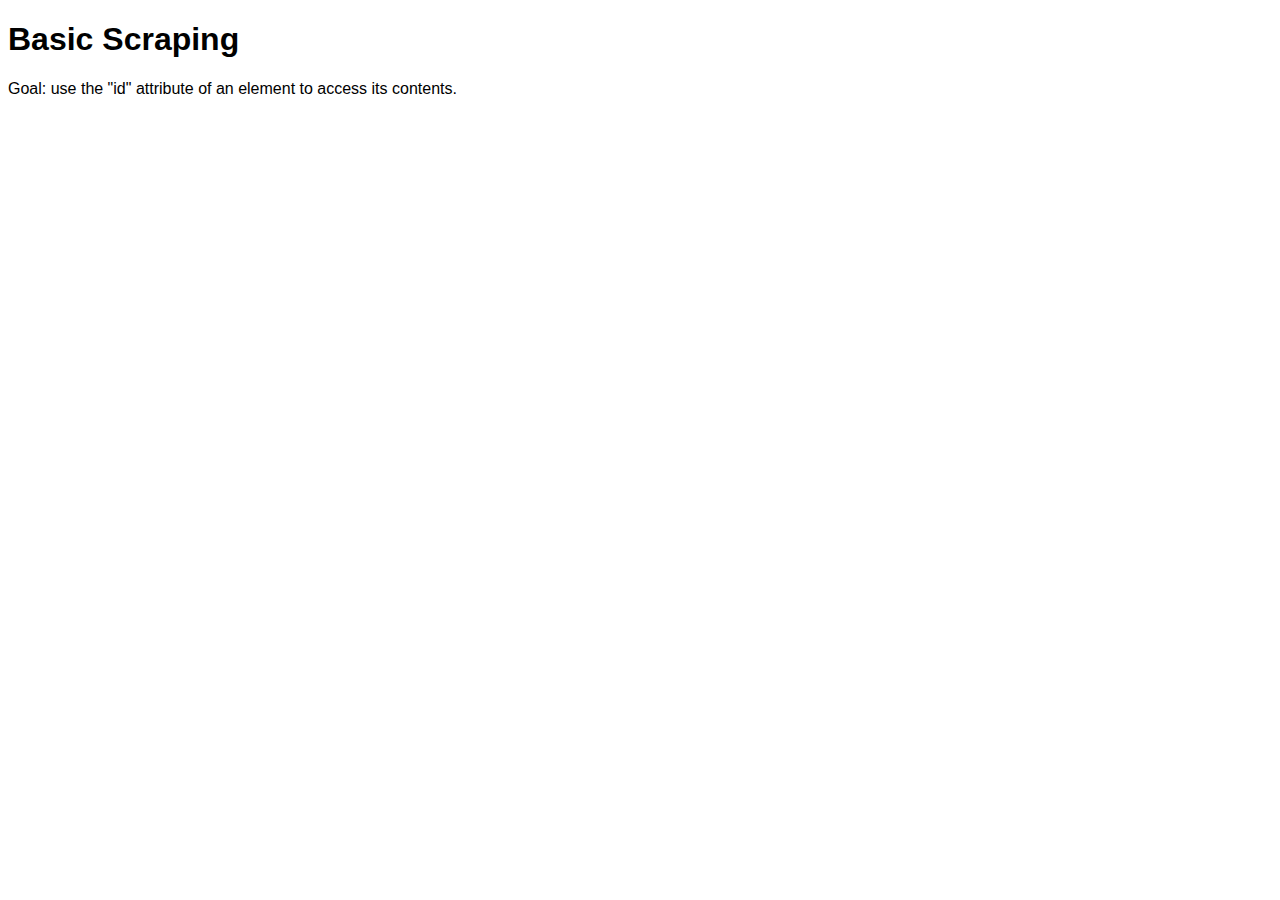
==== examples/01-basic.html @ 33b5861a "Added some extra content yet to be finished" ====
<!DOCTYPE html>
<html lang="en">
<head>
	<meta charset="UTF-8">
	<meta http-equiv="X-UA-Compatible" content="IE=edge">
	<meta name="viewport" content="width=device-width, initial-scale=1.0">
	<link rel="stylesheet" href="../style.css">
	<title>01</title>
</head>
<body>
	<h1>Basic Scraping</h1>
	<p>
		Goal: use the "id" attribute of an element to access its contents.
	</p>
	<p>

	</p>

</body>
</html>
---- style.css ----
body {
	font-family: Arial, Helvetica, sans-serif;
}

footer {
	position : absolute;
    bottom : 0;
    height : 40px;
    margin-top : 40px;
}

button {
	margin: 0;
	padding: 0;
	border: 0;
	width: 50px;
	height: 20px;
}

#funny-button-space {
	margin-right: 53px;
}
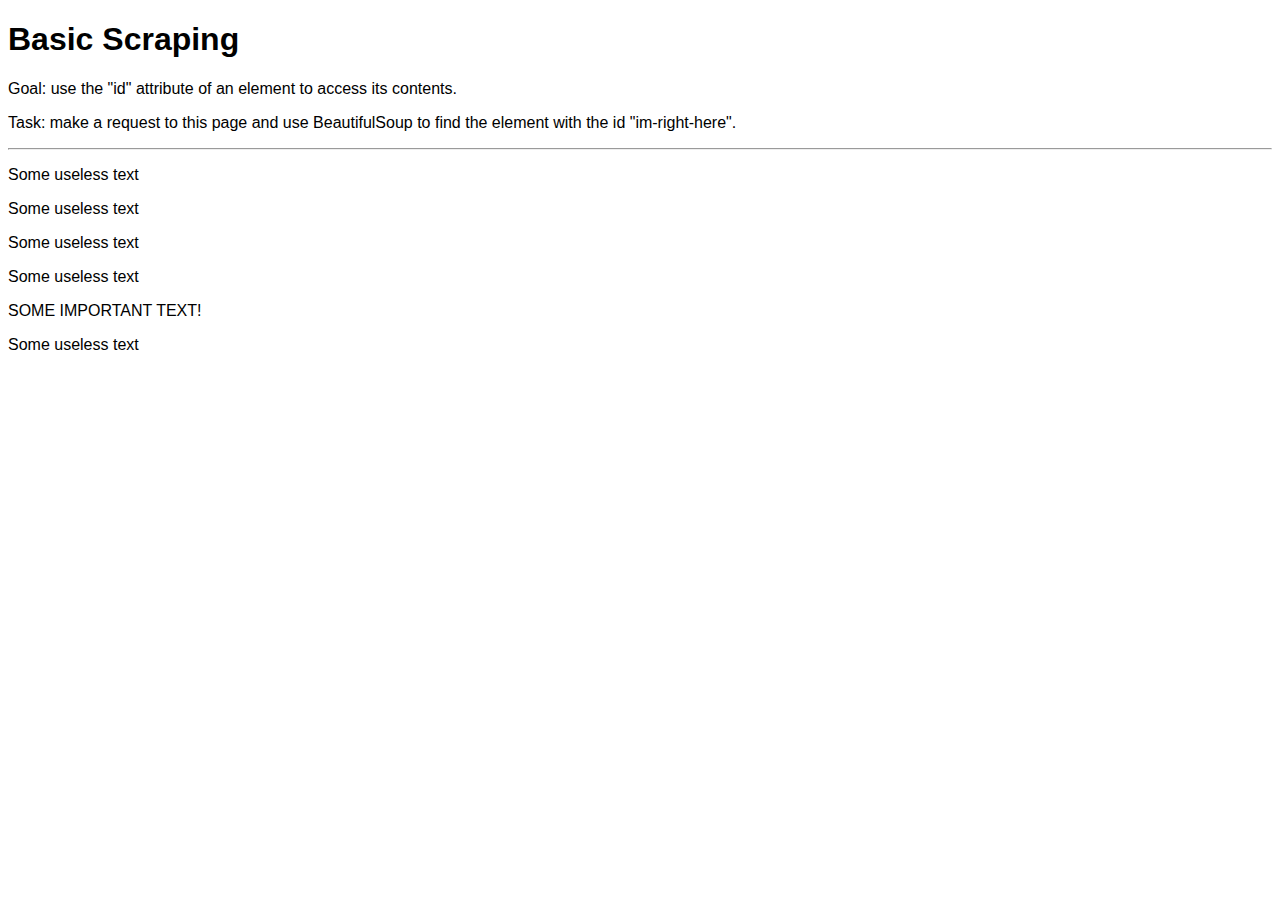
==== commit ca1cb1e3: "Some more content" ====
--- a/examples/01-basic.html
+++ b/examples/01-basic.html
@@ -13,8 +13,18 @@
 		Goal: use the "id" attribute of an element to access its contents.
 	</p>
 	<p>
-
+		Task: make a request to this page and use BeautifulSoup to find the element with the id "im-right-here".
 	</p>
-
+	<hr>
+	<div class="nested">
+		<div class="nested">
+			<p>Some useless text</p>
+			<p>Some useless text</p>
+			<p>Some useless text</p>
+			<p>Some useless text</p>
+			<p id="im-right-here">SOME IMPORTANT TEXT!</p>
+			<p>Some useless text</p>
+		</div>
+	</div>
 </body>
 </html>--- a/style.css
+++ b/style.css
@@ -19,4 +19,8 @@
 
 #funny-button-space {
 	margin-right: 53px;
+}
+
+.important-link {
+	color: #0a0
 }